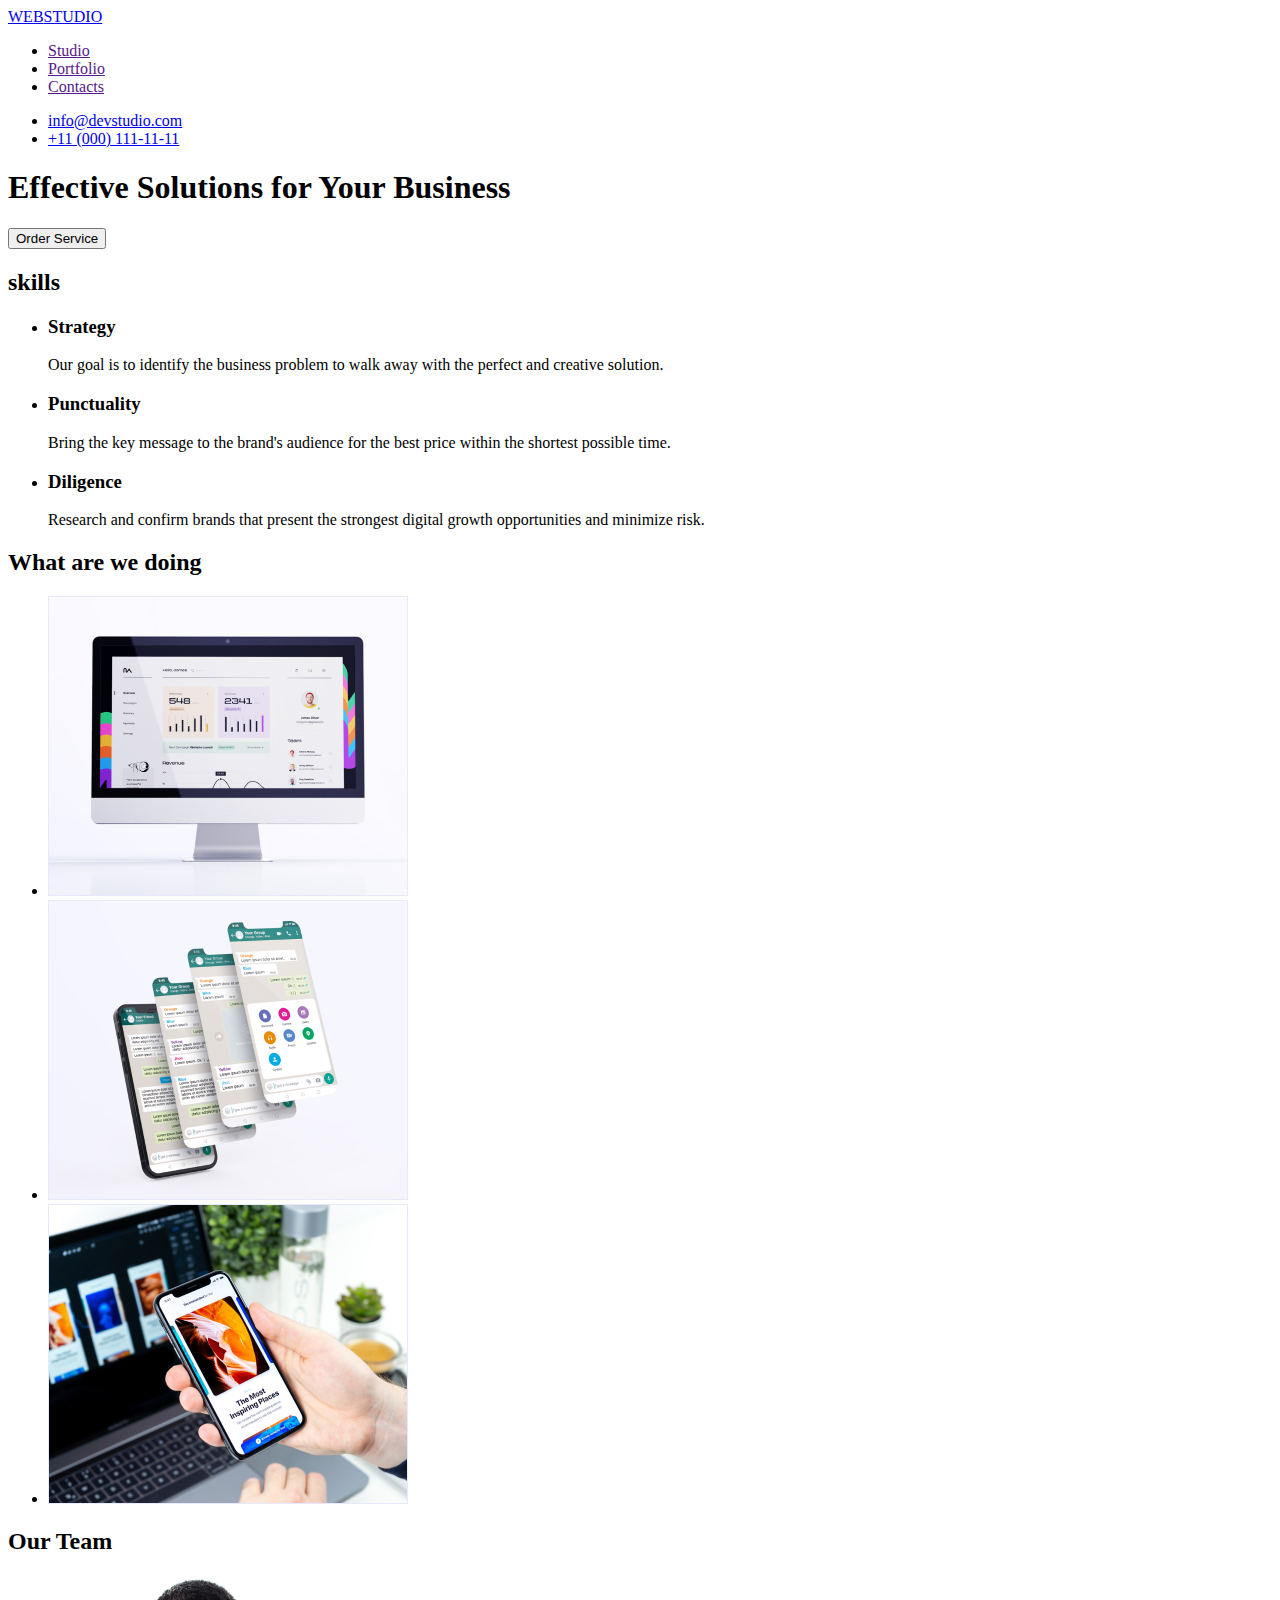
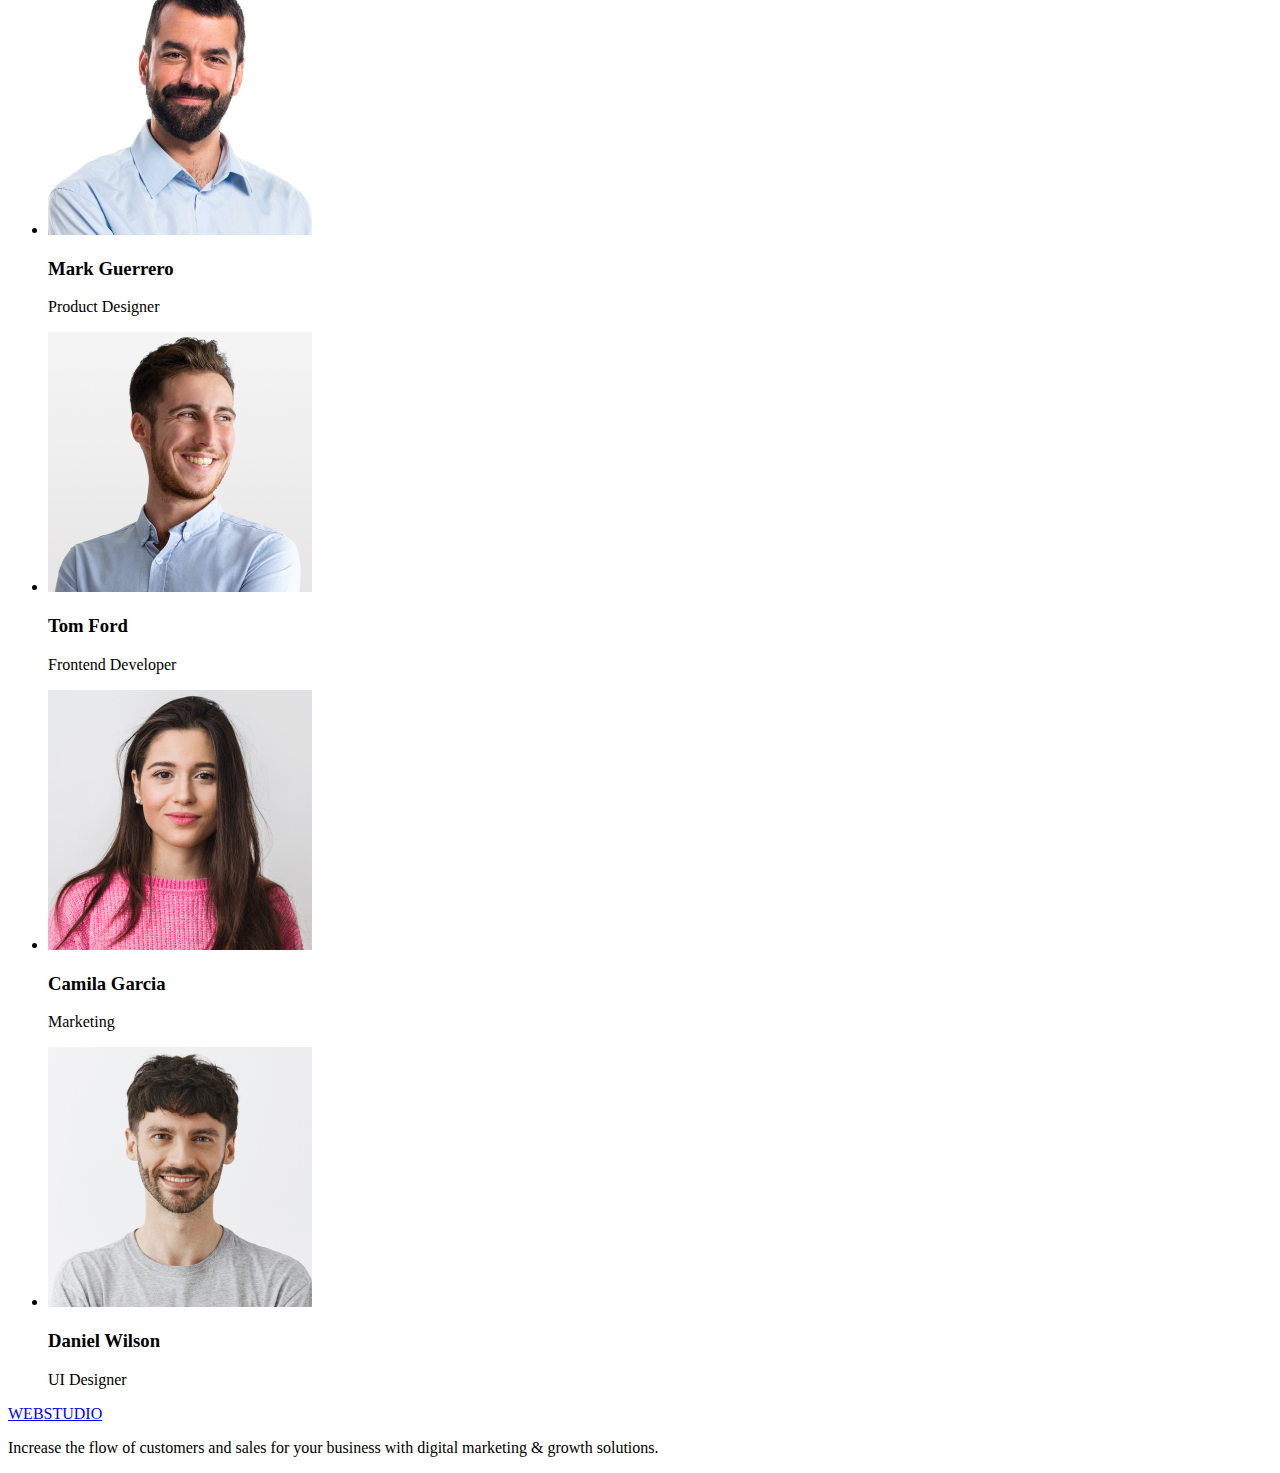
==== index.html @ f7c58808 "copy hw1" ====
<!DOCTYPE html>
<html lang="en">
<head>
    <meta charset="UTF-8">
    <meta http-equiv="X-UA-Compatible" content="IE=edge">
    <meta name="viewport" content="width=device-width, initial-scale=1.0">
    <title>HomeWork2</title>
</head>
<body>
    <header>
        <nav>
            <a href="/"><span>WEB</span>STUDIO</a>
            <ul>
                <li><a href="">Studio</a></li>
                <li><a href="">Portfolio</a></li>
                <li><a href="">Contacts</a></li>
            </ul>
        </nav>
        <ul>
            <li><a href="meilto:info@devstudio.com">info@devstudio.com</a></li>
            <li><a href="tel:+110001111111">+11 (000) 111-11-11</a></li>
        </ul>
    </header>
    <main>
        <section>
            <h1>Effective Solutions for Your Business</h1>
            <button type="button">Order Service</button>
        </section>
        <section>
            <h2>skills</h2>
            <ul>
                <li>
                    <h3>Strategy</h3>
                    <p>Our goal is to identify the business
                        problem to walk away with the perfect and creative solution. </p>
                </li>
                <li>
                    <h3>Punctuality</h3>
                    <p>Bring the key message to the brand's audience for the best price within the shortest possible time.</p>
                </li>
                <li>
                    <h3>Diligence</h3>
                    <p>Research and confirm brands that present the strongest digital growth opportunities and minimize risk.</p>
                </li>
            </ul>
        </section>
        <section>
            <h2>What are we doing</h2>
            <ul>
                <li><img src="./img/one.jpg" alt="one" width="360" height="300"></li>
                <li><img src="./img/two.jpg" alt="two" width="360" height="300"></li>
                <li><img src="./img/three.jpg" alt="three" width="360" height="300"></li>
            </ul>
        </section>
        <section>
            <h2>Our Team</h2>
            <ul>
                <li>
                    <img src="./img/markguerrero.jpg" alt="Mark Guerrero" width="264" height="260">
                    <h3>Mark Guerrero</h3>
                    <p>Product Designer</p>
                </li>
                <li>
                    <img src="./img/tomford.jpg" alt="Tom Ford" width="264" height="260">
                    <h3>Tom Ford</h3>
                    <p>Frontend Developer</p>
                </li>
                <li>
                    <img src="./img/camilagarcia.jpg" alt="Camila Garcia" width="264" height="260">
                    <h3>Camila Garcia</h3>
                    <p>Marketing</p>
                </li>
                <li>
                    <img src="./img/danielwilson.jpg" alt="Daniel Wilson" width="264" height="260">
                    <h3>Daniel Wilson</h3>
                    <p>UI Designer</p>
                </li>
            </ul>
        </section>
    </main>
    <footer>
        <a href="/"><span>WEB</span>STUDIO</a>
        <p>Increase the flow of customers and sales for your business with digital marketing & growth solutions.</p>
    </footer>
</body>
</html>
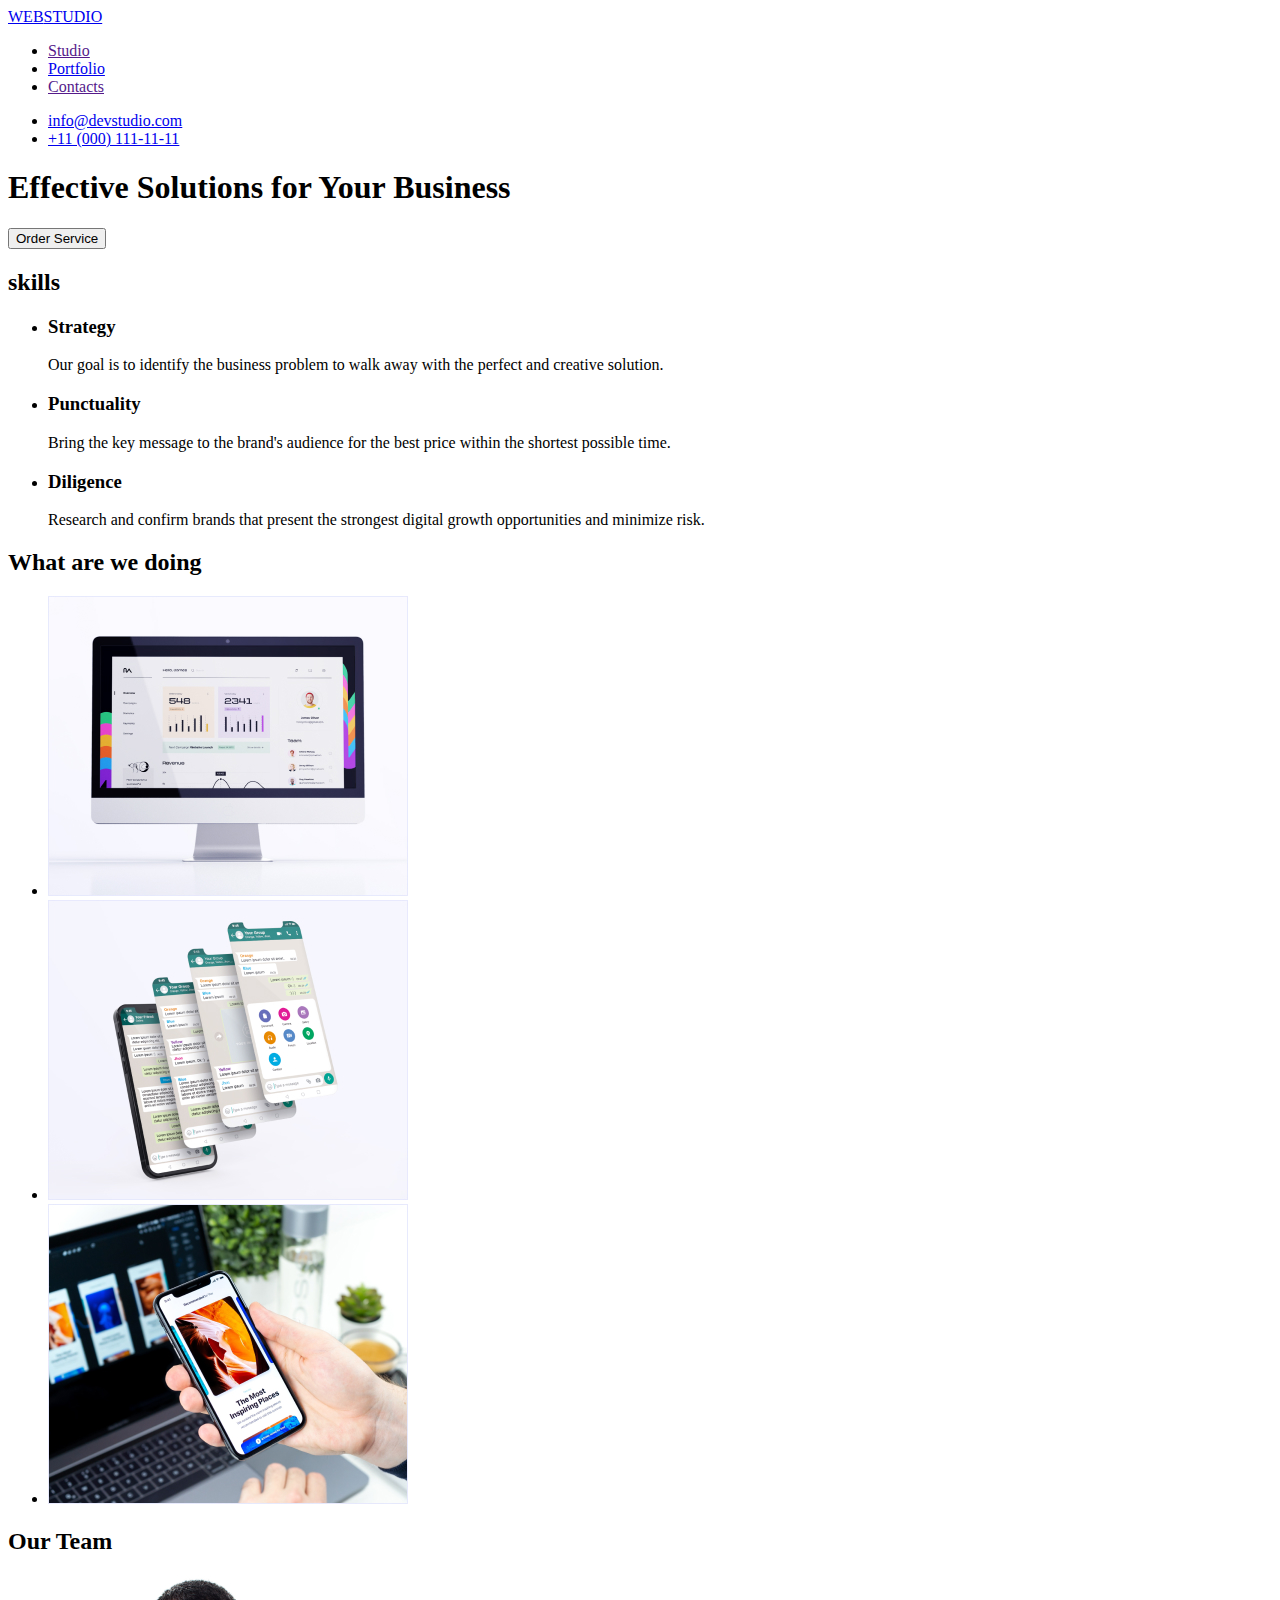
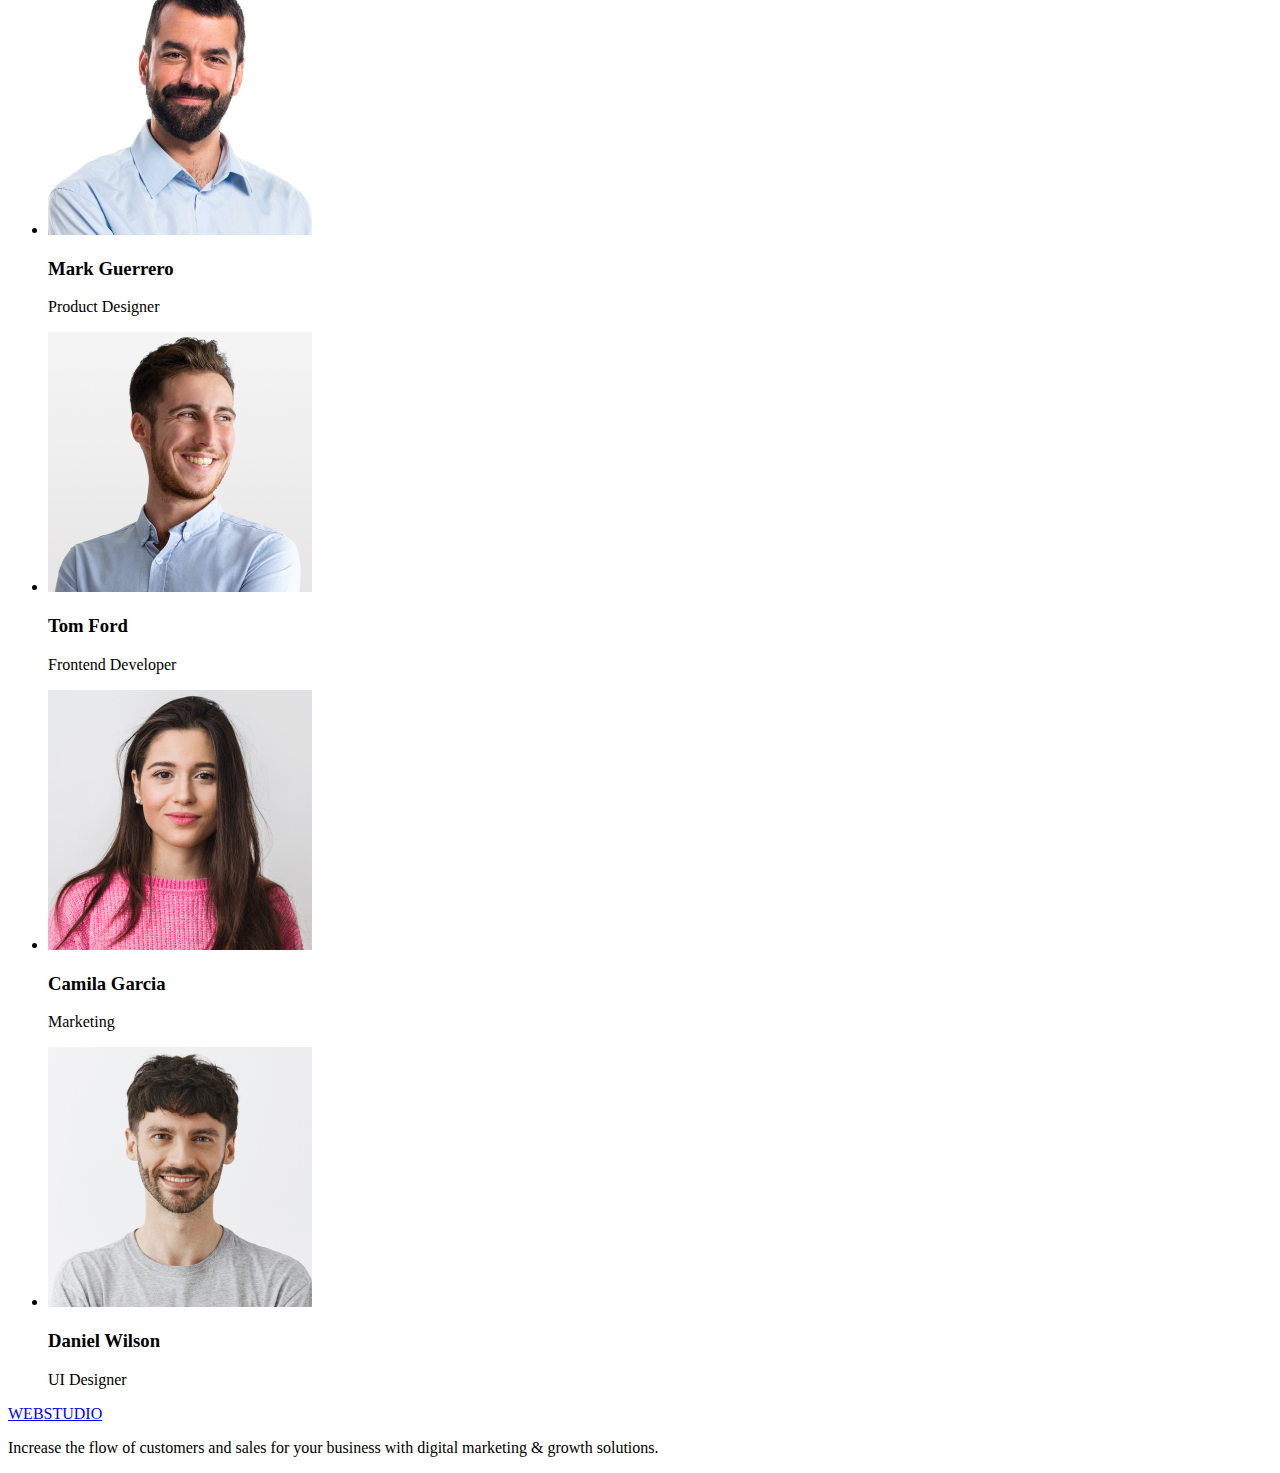
==== commit de1fdbe7: "create portfolio.html" ====
--- a/index.html
+++ b/index.html
@@ -9,10 +9,10 @@
 <body>
     <header>
         <nav>
-            <a href="/"><span>WEB</span>STUDIO</a>
+            <a href="./index.html"><span>WEB</span>STUDIO</a>
             <ul>
                 <li><a href="">Studio</a></li>
-                <li><a href="">Portfolio</a></li>
+                <li><a href="./portfolio.html">Portfolio</a></li>
                 <li><a href="">Contacts</a></li>
             </ul>
         </nav>
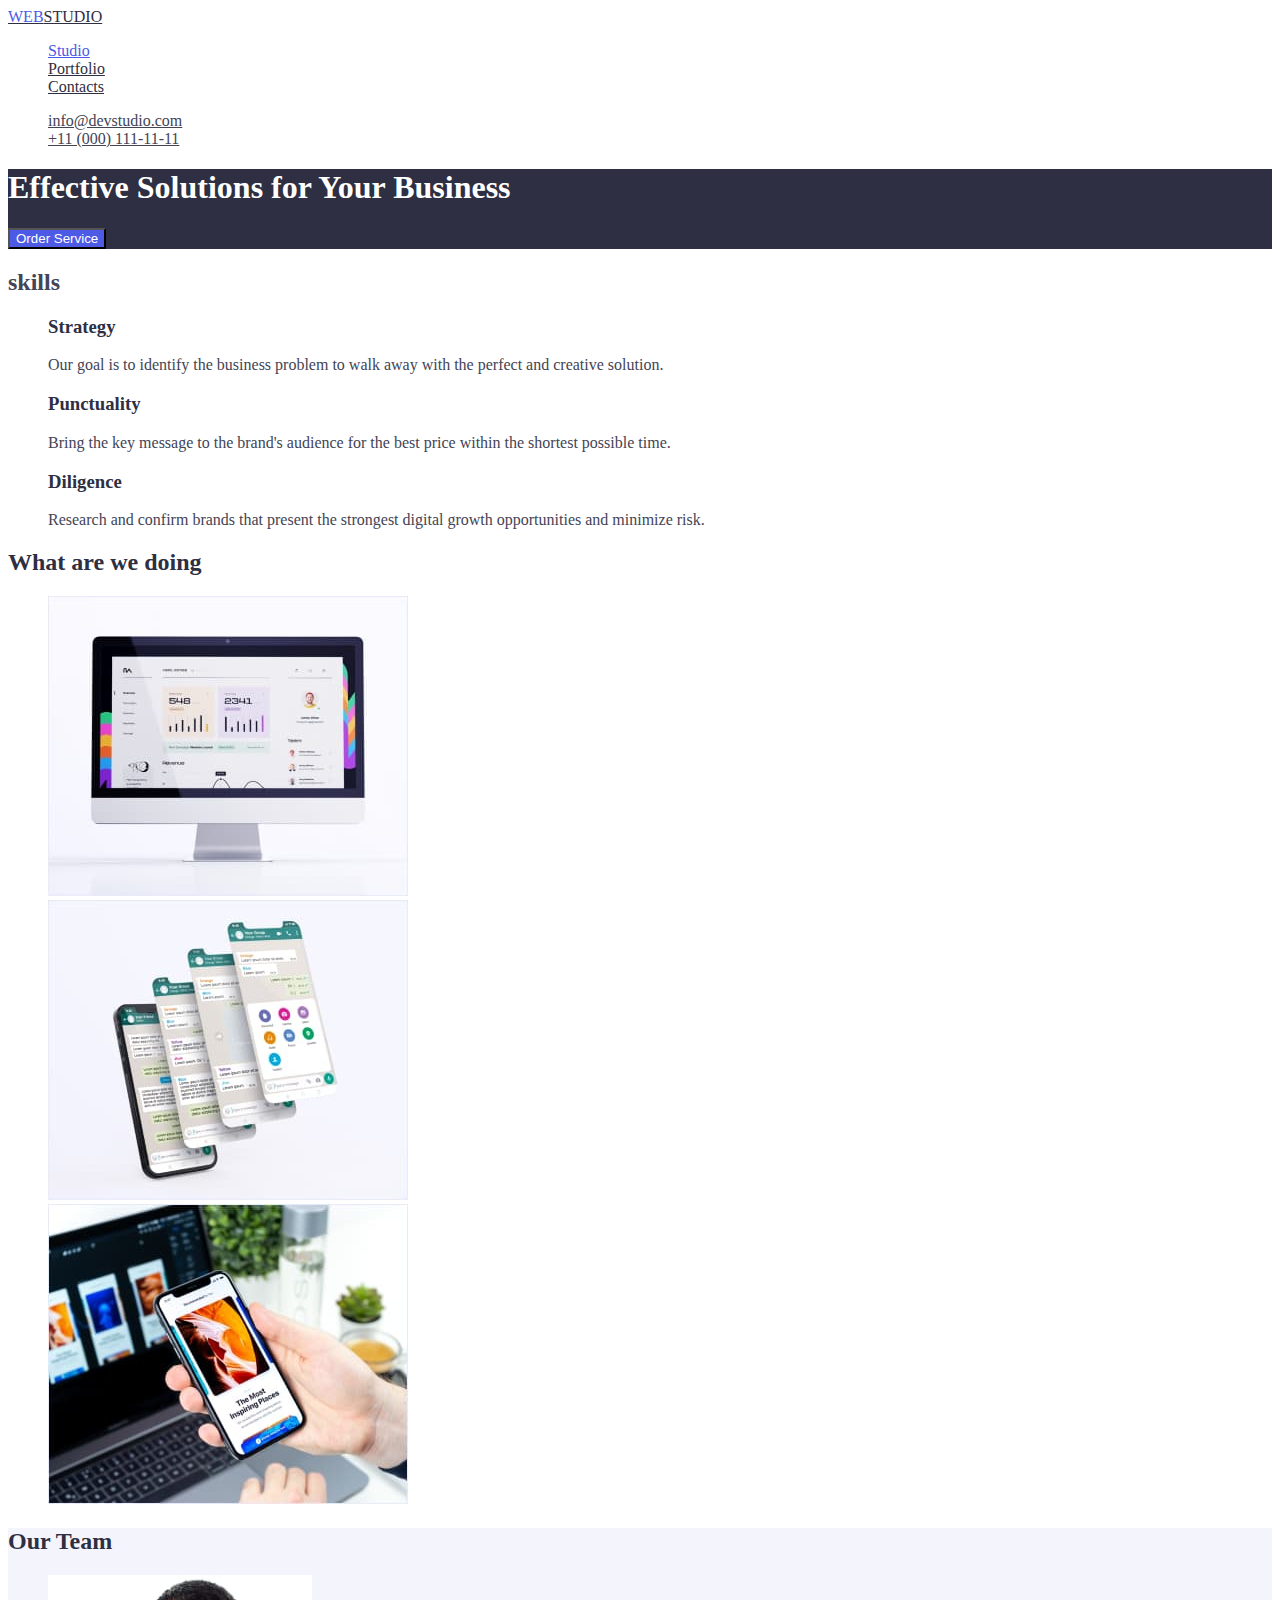
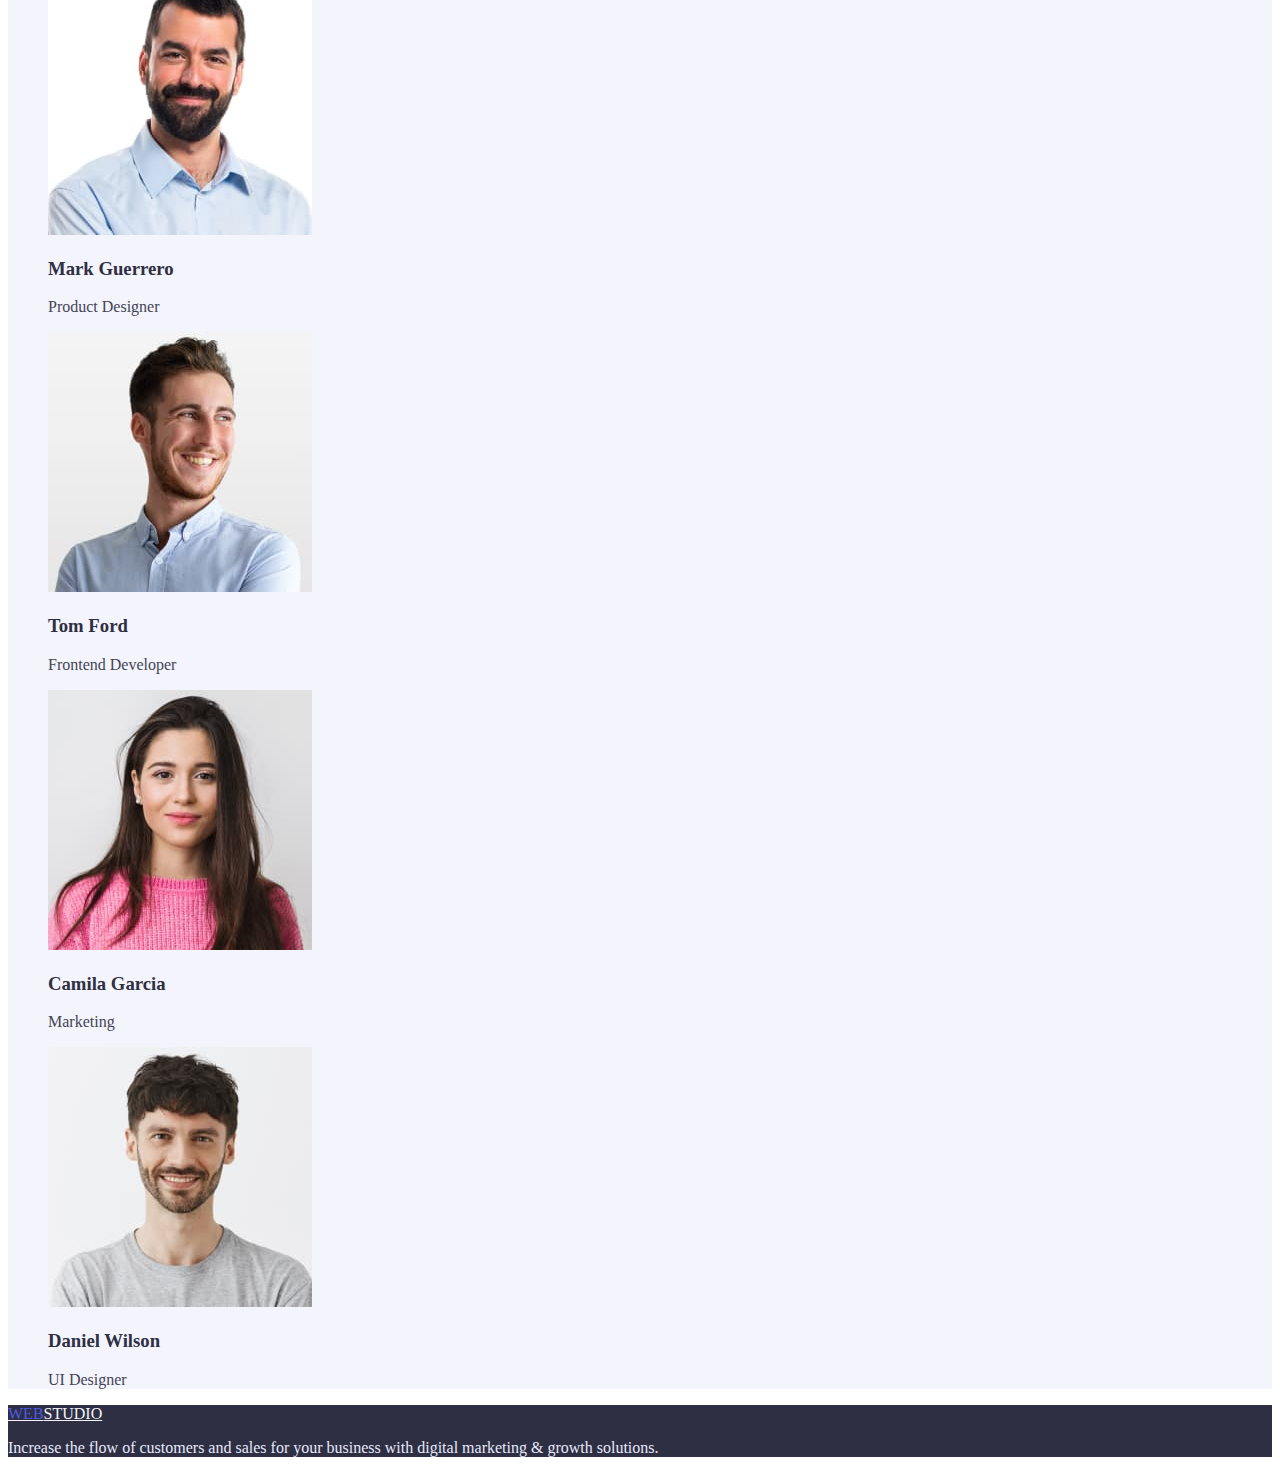
==== commit e9e4b6df: "color" ====
--- a/index.html
+++ b/index.html
@@ -5,82 +5,84 @@
     <meta http-equiv="X-UA-Compatible" content="IE=edge">
     <meta name="viewport" content="width=device-width, initial-scale=1.0">
     <title>HomeWork2</title>
+    <link rel="stylesheet" href="./css/styles.css">
 </head>
-<body>
+<body class="page">
     <header>
         <nav>
-            <a href="./index.html"><span>WEB</span>STUDIO</a>
-            <ul>
-                <li><a href="">Studio</a></li>
-                <li><a href="./portfolio.html">Portfolio</a></li>
-                <li><a href="">Contacts</a></li>
+            <a href="./index.html" class="logo"><span class="logo-web">WEB</span>STUDIO</a>
+            <ul class="site-nav list">
+                <li><a href="" class="link current">Studio</a></li>
+                <li><a href="./portfolio.html" class="link">Portfolio</a></li>
+                <li><a href="" class="link">Contacts</a></li>
             </ul>
         </nav>
-        <ul>
-            <li><a href="meilto:info@devstudio.com">info@devstudio.com</a></li>
-            <li><a href="tel:+110001111111">+11 (000) 111-11-11</a></li>
+        <ul class="info-nav list">
+            <li><a href="meilto:info@devstudio.com" class="adress">info@devstudio.com</a></li>
+            <li><a href="tel:+110001111111" class="adress">+11 (000) 111-11-11</a></li>
         </ul>
     </header>
     <main>
-        <section>
-            <h1>Effective Solutions for Your Business</h1>
-            <button type="button">Order Service</button>
+        <!-- hero -->
+        <section class="hero">
+            <h1 class="hero-title">Effective Solutions for Your Business</h1>
+            <button type="button" class="hero-button">Order Service</button>
         </section>
         <section>
             <h2>skills</h2>
-            <ul>
+            <ul class="feature list">
                 <li>
-                    <h3>Strategy</h3>
+                    <h3 class="title">Strategy</h3>
                     <p>Our goal is to identify the business
                         problem to walk away with the perfect and creative solution. </p>
                 </li>
                 <li>
-                    <h3>Punctuality</h3>
+                    <h3 class="title">Punctuality</h3>
                     <p>Bring the key message to the brand's audience for the best price within the shortest possible time.</p>
                 </li>
                 <li>
-                    <h3>Diligence</h3>
+                    <h3 class="title">Diligence</h3>
                     <p>Research and confirm brands that present the strongest digital growth opportunities and minimize risk.</p>
                 </li>
             </ul>
         </section>
         <section>
-            <h2>What are we doing</h2>
-            <ul>
+            <h2 class="section-title">What are we doing</h2>
+            <ul class="list">
                 <li><img src="./img/one.jpg" alt="one" width="360" height="300"></li>
                 <li><img src="./img/two.jpg" alt="two" width="360" height="300"></li>
                 <li><img src="./img/three.jpg" alt="three" width="360" height="300"></li>
             </ul>
         </section>
-        <section>
-            <h2>Our Team</h2>
-            <ul>
+        <section class="section-team">
+            <h2 class="section-title">Our Team</h2>
+            <ul class="team list">
                 <li>
                     <img src="./img/markguerrero.jpg" alt="Mark Guerrero" width="264" height="260">
-                    <h3>Mark Guerrero</h3>
+                    <h3 class="title">Mark Guerrero</h3>
                     <p>Product Designer</p>
                 </li>
                 <li>
                     <img src="./img/tomford.jpg" alt="Tom Ford" width="264" height="260">
-                    <h3>Tom Ford</h3>
+                    <h3 class="title">Tom Ford</h3>
                     <p>Frontend Developer</p>
                 </li>
                 <li>
                     <img src="./img/camilagarcia.jpg" alt="Camila Garcia" width="264" height="260">
-                    <h3>Camila Garcia</h3>
+                    <h3 class="title">Camila Garcia</h3>
                     <p>Marketing</p>
                 </li>
                 <li>
                     <img src="./img/danielwilson.jpg" alt="Daniel Wilson" width="264" height="260">
-                    <h3>Daniel Wilson</h3>
+                    <h3 class="title">Daniel Wilson</h3>
                     <p>UI Designer</p>
                 </li>
             </ul>
         </section>
     </main>
-    <footer>
-        <a href="/"><span>WEB</span>STUDIO</a>
-        <p>Increase the flow of customers and sales for your business with digital marketing & growth solutions.</p>
+    <footer class="footer">
+        <a href="index.html" class="logo"><span  class="logo-web">WEB</span>STUDIO</a>
+        <p class="text">Increase the flow of customers and sales for your business with digital marketing & growth solutions.</p>
     </footer>
 </body>
 </html>--- a/css/styles.css
+++ b/css/styles.css
@@ -0,0 +1,73 @@
+:root {
+    --title-text-color: #434455;
+    --accent-color: #2E2F42;
+}
+
+.page {
+    background-color: #FFFFFF;
+    color: var(--title-text-color);
+}
+
+/* delet dot */
+.list {list-style: none;}
+
+/* header */
+.logo {
+    color: var(--accent-color);
+}
+.logo-web {
+    color: #4D5AE5;
+}
+
+/* site-nav */
+.site-nav .link {color: var(--accent-color);}
+.site-nav .link:hover, 
+.site-nav .link:focus {
+    color: #4D5AE5;}
+.site-nav .link.current {color: #4D5AE5;}
+
+/* info-nav */
+.info-nav .adress {color: var(--title-text-color);}
+.info-nav .adress:hover,
+.info-nav .adress:focus {
+    color: #4D5AE5;
+}
+
+
+
+/* title */
+.section-title {color: var(--accent-color);}
+
+
+/* hero */
+.hero {background-color: var(--accent-color);}
+.hero-title { color: #FFFFFF;}
+.hero-button {
+    background-color: #4D5AE5; color: #FFFFFF;}
+
+/* skills */
+.feature .title {color: var(--accent-color);}
+
+/* team */
+.section-team {background-color: #F4F4FD;}
+.team .title {color: var(--accent-color);}
+
+/* footer */
+.footer {
+    background-color: var(--accent-color);
+    color: #E7E9FC;}
+.footer .logo {color: #F4F4FD;}
+
+
+
+/* portfolio */
+.p-button {
+    background-color: #E7E9FC;
+    color: #4D5AE5;
+}
+.p-button:hover, .p-button:focus {
+    background-color: #4D5AE5;
+    color: #FFFFFF;
+}
+
+.port-title {color: var(--accent-color);}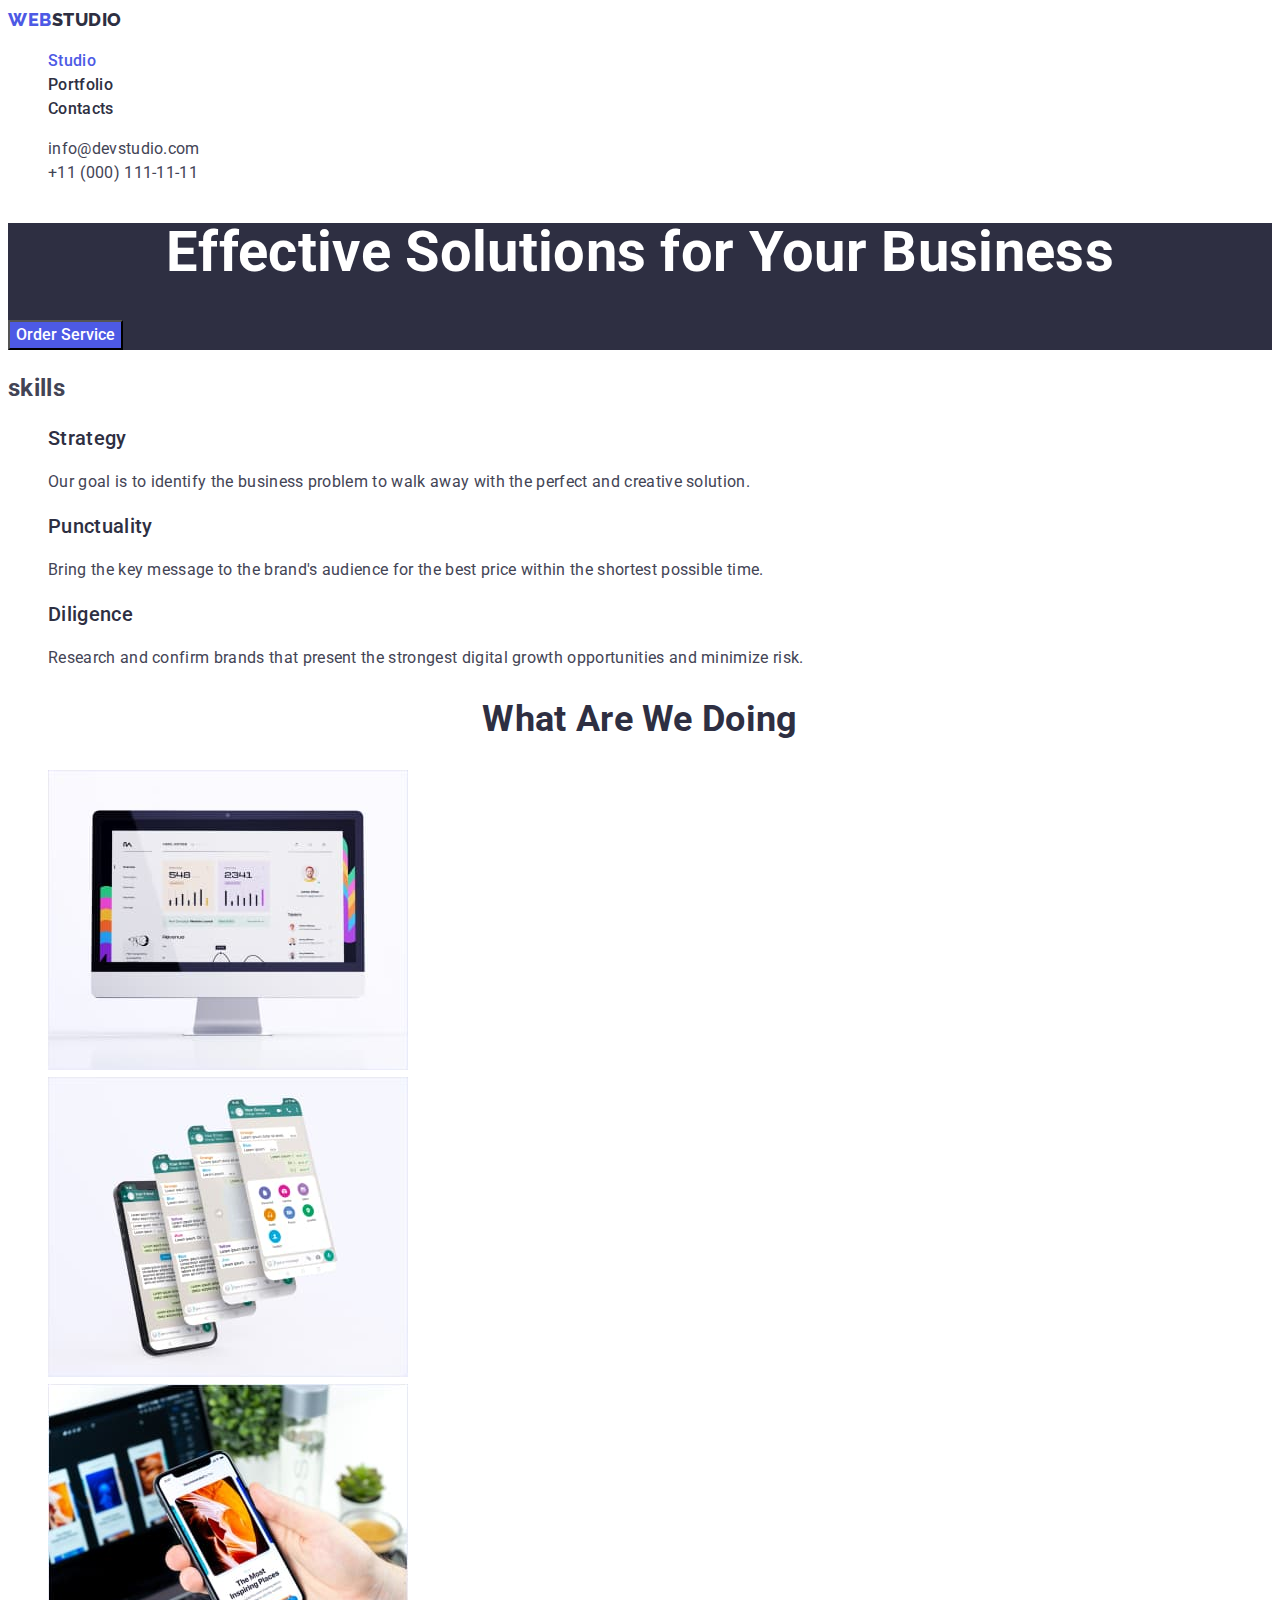
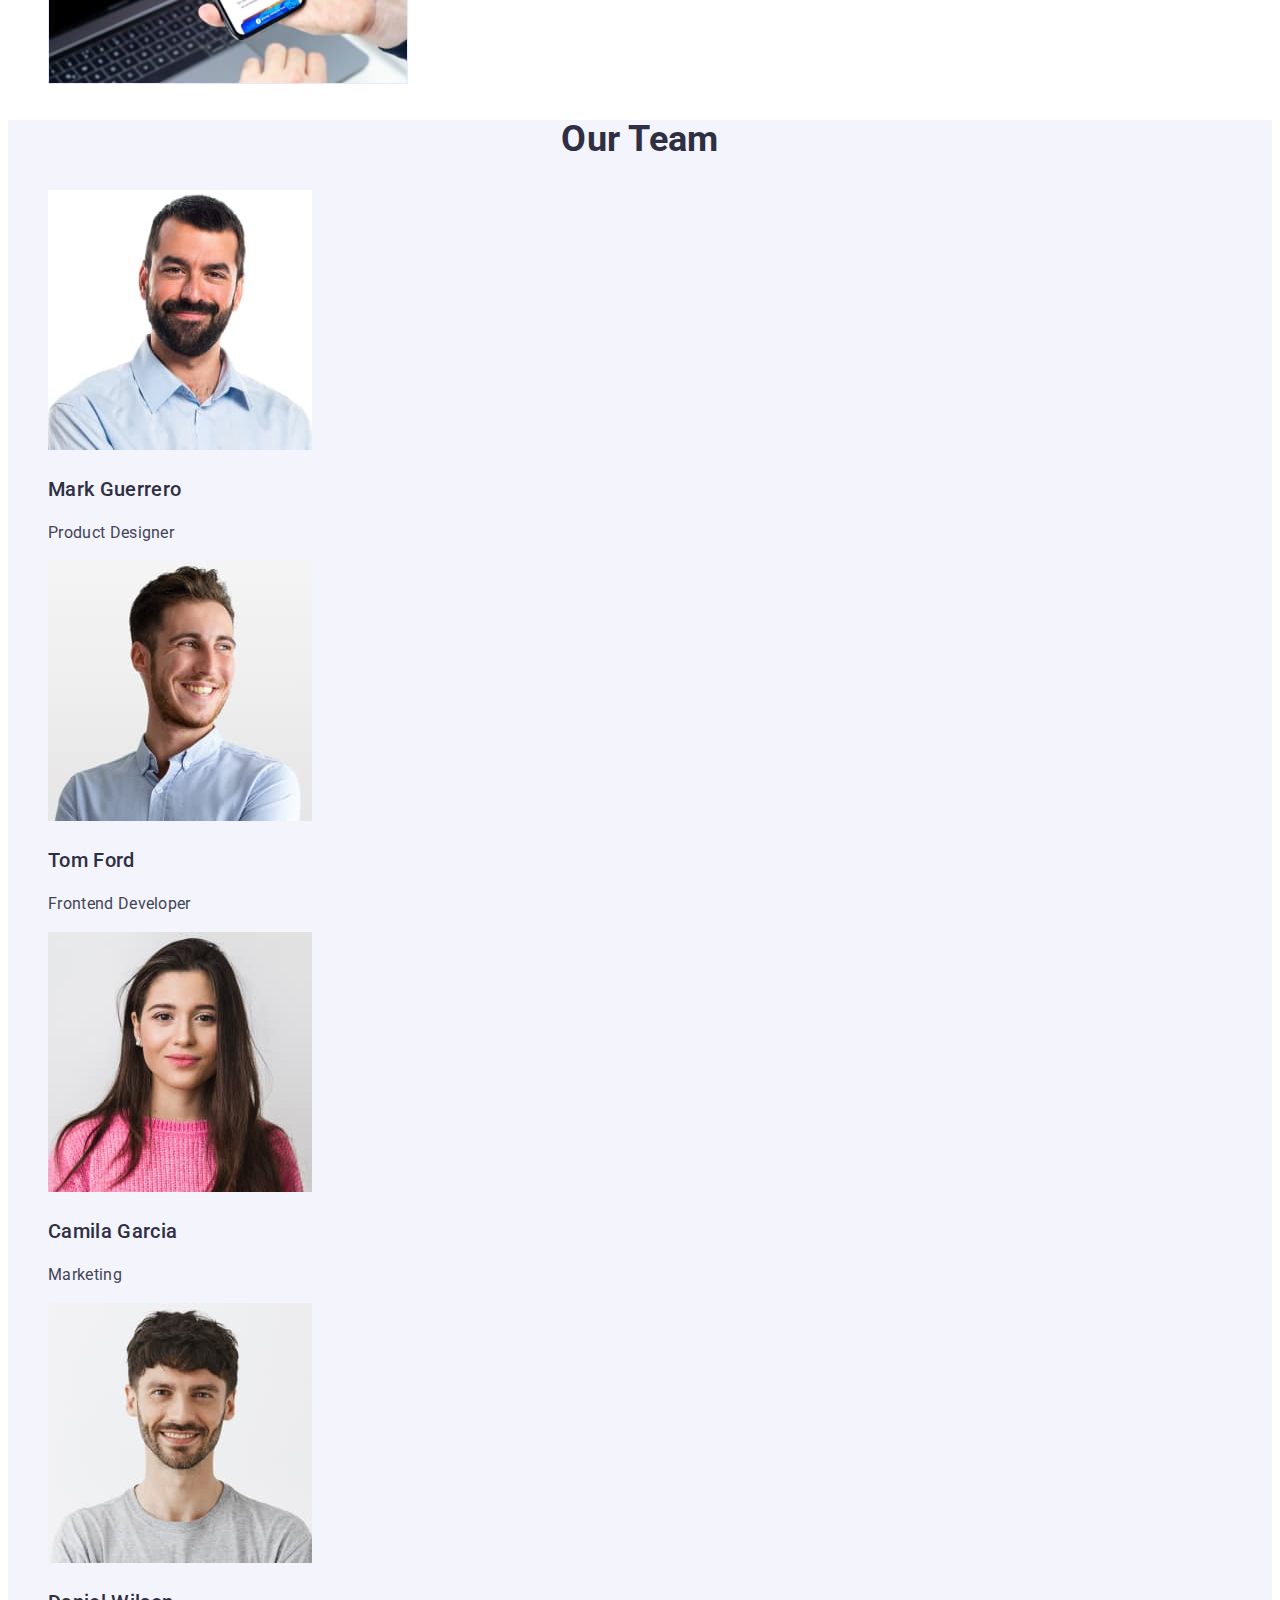
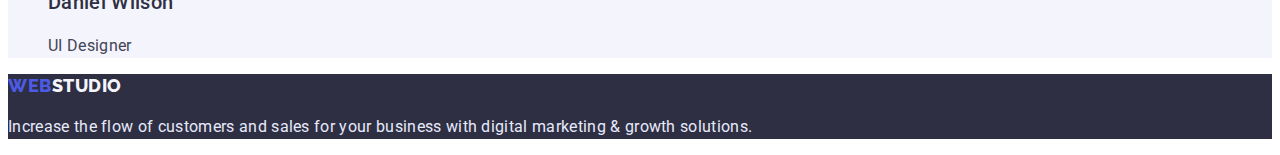
==== commit 311e8a45: "виправлення" ====
--- a/index.html
+++ b/index.html
@@ -5,14 +5,15 @@
     <meta http-equiv="X-UA-Compatible" content="IE=edge">
     <meta name="viewport" content="width=device-width, initial-scale=1.0">
     <title>HomeWork2</title>
+    <link href="https://fonts.googleapis.com/css2?family=Raleway:wght@700&family=Roboto:wght@400;500;700;900&display=swap" rel="stylesheet">
     <link rel="stylesheet" href="./css/styles.css">
 </head>
-<body class="page">
+<body>
     <header>
         <nav>
             <a href="./index.html" class="logo"><span class="logo-web">WEB</span>STUDIO</a>
             <ul class="site-nav list">
-                <li><a href="" class="link current">Studio</a></li>
+                <li><a href="./index.html" class="link current">Studio</a></li>
                 <li><a href="./portfolio.html" class="link">Portfolio</a></li>
                 <li><a href="" class="link">Contacts</a></li>
             </ul>
@@ -47,7 +48,7 @@
             </ul>
         </section>
         <section>
-            <h2 class="section-title">What are we doing</h2>
+            <h2 class="section-title capitalize">What are we doing</h2>
             <ul class="list">
                 <li><img src="./img/one.jpg" alt="one" width="360" height="300"></li>
                 <li><img src="./img/two.jpg" alt="two" width="360" height="300"></li>
--- a/css/styles.css
+++ b/css/styles.css
@@ -1,11 +1,26 @@
 :root {
     --title-text-color: #434455;
     --accent-color: #2E2F42;
+    --white: #FFFFFF;
+    --selection: #4D5AE5;
+    --fdwhite: #F4F4FD;
+    --fcwhite: #E7E9FC;
+    --hero-button: #404BBF;
 }
 
-.page {
-    background-color: #FFFFFF;
+/* стилі шрифтів 
+Raleway 800
+Roboto 400 500 700
+*/
+
+body {
+    background-color: var(--white);
     color: var(--title-text-color);
+    font-family: "Roboto", sans-serif;
+    letter-spacing: 0.02em;
+    font-weight: 400;
+    font-size: 16px;
+    line-height: 1.5;
 }
 
 /* delet dot */
@@ -14,60 +29,126 @@
 /* header */
 .logo {
     color: var(--accent-color);
+    font-family: "Raleway", sans-serif;
+    letter-spacing: 0.03em;
+    font-weight: 800;
+    font-size: 18px;
+    line-height: 1.33;
+    text-decoration: none;
 }
 .logo-web {
-    color: #4D5AE5;
+    color: var(--selection);
+    font-family: "Raleway", sans-serif;
 }
 
 /* site-nav */
-.site-nav .link {color: var(--accent-color);}
+.site-nav .link {
+    color: var(--accent-color);
+    font-weight: 500;
+    font-size: 16px;
+    line-height: 1.5;
+    text-decoration: none;}
 .site-nav .link:hover, 
 .site-nav .link:focus {
-    color: #4D5AE5;}
-.site-nav .link.current {color: #4D5AE5;}
+    color: var(--selection);}
+.site-nav .link.current {color: var(--selection);}
 
 /* info-nav */
-.info-nav .adress {color: var(--title-text-color);}
+.info-nav .adress {color: var(--title-text-color);
+    font-weight: 400;
+    font-size: 16px;
+    line-height: 1.5;
+    text-decoration: none;}
 .info-nav .adress:hover,
 .info-nav .adress:focus {
-    color: #4D5AE5;
+    color: var(--selection);
 }
 
 
 
 /* title */
-.section-title {color: var(--accent-color);}
+.section-title {color: var(--accent-color);
+    font-weight: 700;
+    font-size: 36px;
+    line-height: 1.11;
+    text-align: center;}
 
 
 /* hero */
 .hero {background-color: var(--accent-color);}
-.hero-title { color: #FFFFFF;}
+.hero-title { color: var(--white);
+    font-weight: 700;
+    font-size: 56px;
+    line-height: 1.07;
+    text-align: center;
+}
 .hero-button {
-    background-color: #4D5AE5; color: #FFFFFF;}
+    background-color: var(--selection); color: var(--white);
+    font-family: inherit;
+    font-weight: 500;
+    font-size: 16px;
+    line-height: 1.5;
+    display: flex;
+    cursor: pointer;
+}
+.hero-button:hover {background-color: var(--hero-button);}
 
 /* skills */
-.feature .title {color: var(--accent-color);}
+.feature .title {color: var(--accent-color);
+    font-weight: 500;
+    font-size: 20px;
+    line-height: 1.2;
+}
+
+/* what are we doing */
+.capitalize {text-transform:capitalize;}
 
 /* team */
-.section-team {background-color: #F4F4FD;}
-.team .title {color: var(--accent-color);}
+.section-team {background-color: var(--fdwhite);}
+.team .title {color: var(--accent-color);
+    font-weight: 500;
+    font-size: 20px;
+    line-height: 1.2;
+}
 
 /* footer */
 .footer {
     background-color: var(--accent-color);
-    color: #E7E9FC;}
-.footer .logo {color: #F4F4FD;}
+    color: var(--fcwhite);}
+.footer .logo {
+    color: var(--fdwhite);
+    font-family: "Raleway", sans-serif;}
+.footer .text {
+    font-weight: 400;
+    font-size: 16px;
+    line-height: 1.5;
+}
 
 
 
 /* portfolio */
 .p-button {
-    background-color: #E7E9FC;
-    color: #4D5AE5;
+    background-color: var(--fcwhite);
+    color: var(--selection);
+    font-family: inherit;
+    font-weight: 500;
+    font-size: 16px;
+    line-height: 1.5;
 }
 .p-button:hover, .p-button:focus {
-    background-color: #4D5AE5;
-    color: #FFFFFF;
+    background-color: var(--selection);
+    color: var(--white);
+    cursor: pointer;
 }
 
-.port-title {color: var(--accent-color);}+.port-title {color: var(--accent-color);
+    font-weight: 500;
+    font-size: 20px;
+    line-height: 1.2}
+
+.emphasis-off {
+    text-decoration: none;
+}
+.port-p {
+    color: var(--title-text-color);
+}